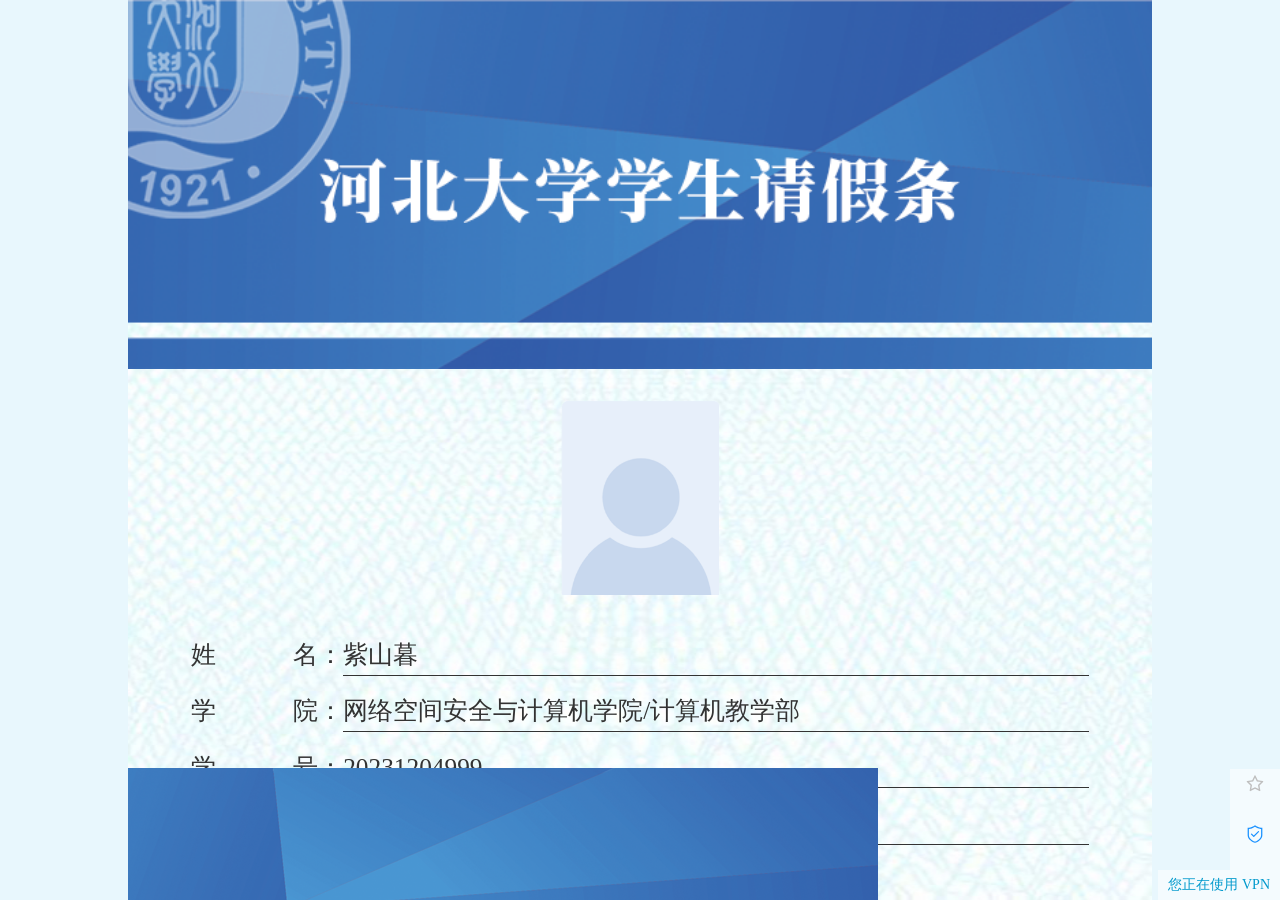
==== note.html @ 5f0acf35 "first first" ====
<!DOCTYPE html>
<html data-dpr="1" style="font-size: 158.438px;">

<head>
    <meta http-equiv="Content-Type" content="text/html; charset=UTF-8">
    <meta name="renderer" content="webkit">
    <meta content="width=device-width,initial-scale=1,maximum-scale=1,minimum-scale=1,user-scalable=0" name="viewport">
    <meta content="telephone=no" name="format-detection">
    <title>请假条</title>


    <link href="./files/app.cbdacc12ab711e99b0d2cf76de941d31.css" rel="stylesheet">
    <style type="text/css">
        .main[data-v-20b9244c] {
            width: 100%;
            height: 100%;
            background-image: url("files/noteBG.a84451b.jpg");
            background-size: 100% 100%;
            overflow: hidden
        }

        .head img[data-v-20b9244c] {
            width: 100%
        }

        .bot[data-v-20b9244c] {
            position: absolute;
            bottom: 0;
            left: 0
        }

        .bot img[data-v-20b9244c] {
            width: 100%
        }

        .con-img[data-v-20b9244c] {
            width: 1rem;
            margin: auto;
            padding: .2rem;
            max-height: 1.5rem
        }

        .con-img img[data-v-20b9244c] {
            width: 100%
        }

        .box[data-v-20b9244c] {
            display: -ms-flexbox;
            display: flex;
            -ms-flex-align: top;
            align-items: top;
            font-size: .16rem;
            color: #333;
            padding: .05rem .4rem
        }

        .box-l[data-v-20b9244c] {
            width: .8rem;
            text-align: justify;
            text-align-last: justify
        }

        .box-r[data-v-20b9244c] {
            -ms-flex: 1;
            flex: 1;
            border-bottom: 1px solid #333
        }

        /*# sourceURL=E:/FrontPageModelResource/河北大学/学工/mobile/src/pages/student/leaveNote/leaveNote.vue */
        /*# sourceMappingURL=[data-uri] */
    </style>
    <style type="text/css">
        .index-background[data-v-003fe549] {
            background: url(/http/77726476706e69737468656265737421e8e4478b372426587c1dc7af96/HbuXG/Phone/static/img/background1.3238c97.gif) no-repeat;
            background-size: 100% 2rem
        }

        .index-message-box[data-v-003fe549] {
            padding: .1rem;
            text-align: center
        }

        .index-message-box .img-box[data-v-003fe549] {
            padding: .02rem;
            background-color: #fff;
            border-radius: 50%;
            -webkit-border-radius: 50%;
            width: .7rem;
            height: .7rem;
            margin: 0 auto;
            position: relative
        }

        .icon-kaoshi[data-v-003fe549] {
            position: absolute;
            bottom: .05rem;
            right: .1rem;
            font-size: .15rem
        }

        .index-message-box .img-box img[data-v-003fe549] {
            border-radius: 50%;
            height: 100%;
            width: 100%
        }

        .index-message-box .message-box[data-v-003fe549] {
            font-size: .12rem;
            color: #fff
        }

        .index-message-box .message-box p[data-v-003fe549] {
            text-overflow: ellipsis;
            overflow: hidden;
            white-space: nowrap
        }

        .main[data-v-003fe549] {
            min-height: 3rem;
            margin: 0 .1rem;
            background-color: #fff;
            padding: .1rem;
            box-shadow: .02rem .02rem .05rem #d1e8f1
        }

        .message-box .shutiao[data-v-003fe549] {
            font-size: .14rem;
            margin-right: .02rem
        }

        .m_l10[data-v-003fe549] {
            margin-left: .1rem
        }

        .red[data-v-003fe549] {
            color: #ed909b
        }

        /*# sourceURL=E:/FrontPageModelResource/河北大学/学工/mobile/src/pages/student/Index.vue */
        /*# sourceMappingURL=[data-uri] */
    </style>
    <style type="text/css">
        .footer[data-v-700c024a] {
            font-size: .12rem;
            width: 100%;
            position: fixed;
            z-index: 1000;
            left: 0;
            bottom: 0;
            background-color: #fff;
            height: .4rem;
            overflow: hidden;
            box-shadow: 0 -1px .05rem #e1f1f7;
            padding: .05rem 0
        }

        .footer .footer-nav[data-v-700c024a] {
            width: 33.333333333333336%;
            float: left;
            text-align: center
        }

        .footer .footer-nav i[data-v-700c024a] {
            font-size: .22rem;
            display: block
        }

        .footer .footer-nav p[data-v-700c024a] {
            line-height: .15rem
        }

        .noChoosed[data-v-700c024a] {
            color: #c8dbe3
        }

        .isChoosed[data-v-700c024a] {
            color: #3ab2e8
        }

        .noSee[data-v-700c024a] {
            position: absolute;
            top: .05rem;
            right: .35rem;
            width: .1rem;
            height: .1rem;
            background-color: #f16b75;
            color: #fff;
            border-radius: 50%
        }

        /*# sourceURL=E:/FrontPageModelResource/河北大学/学工/mobile/src/components/Footer.vue */
        /*# sourceMappingURL=[data-uri] */
    </style>
    <style type="text/css">
        .index-icon[data-v-0874e3e8] {
            font-size: .12rem;
            width: 33.3333333%;
            text-align: center;
            float: left;
            margin: .08rem 0;
            height: .75rem
        }

        .index-icon .icon-div[data-v-0874e3e8] {
            width: .35rem;
            height: .35rem;
            border-radius: 50%;
            margin: 0 auto
        }

        .index-icon i[data-v-0874e3e8] {
            font-size: .2rem;
            vertical-align: middle;
            color: #fff;
            line-height: .35rem
        }

        .index-icon .nameDiv[data-v-0874e3e8] {
            color: #a3b9c2
        }

        .nameDiv[data-v-0874e3e8] {
            overflow: hidden;
            text-overflow: ellipsis;
            -webkit-line-clamp: 2
        }

        img[data-v-0874e3e8] {
            width: 100%;
            height: 100%;
            border-radius: 50%
        }

    </style>
    <style type="text/css">
        .touch-box[data-v-6fca3218] {
            overflow-x: hidden
        }

        .box[data-v-6fca3218] {
            position: relative;
            font-size: .12rem;
            padding: .1rem;
            background-color: #fff;
            overflow: hidden;
            clear: both;
            border-bottom: 1px solid #eef2f4;
            box-shadow: 0 -1px .05rem #e1f1f7;
            margin-bottom: .1rem
        }

        .box[data-v-6fca3218]:last-child {
            border: none
        }

        .box p[data-v-6fca3218] {
            color: #818181
        }

        .box-btn[data-v-6fca3218] {
            padding: .05rem .1rem;
            background-color: #4db8e7;
            width: 1rem;
            text-align: center;
            color: #fff;
            margin: auto;
            margin-top: .1rem;
            border-radius: .04rem
        }

        .result[data-v-6fca3218] {
            right: .1rem;
            height: .59rem
        }

        .yty[data-v-6fca3218] {
            background-image: url(/http/77726476706e69737468656265737421e8e4478b372426587c1dc7af96/HbuXG/Phone/static/img/yty.a5b4f5f.png)
        }

        .jqz[data-v-6fca3218] {
            background-image: url(/http/77726476706e69737468656265737421e8e4478b372426587c1dc7af96/HbuXG/Phone/static/img/jqz.4a226c9.png)
        }

        .wxj[data-v-6fca3218] {
            background-image: url(/http/77726476706e69737468656265737421e8e4478b372426587c1dc7af96/HbuXG/Phone/static/img/wxj.f1f6131.png)
        }

        .yxj[data-v-6fca3218] {
            background-image: url(/http/77726476706e69737468656265737421e8e4478b372426587c1dc7af96/HbuXG/Phone/static/img/yxj.2201801.png)
        }

        .yjj[data-v-6fca3218] {
            background-image: url(/http/77726476706e69737468656265737421e8e4478b372426587c1dc7af96/HbuXG/Phone/static/img/yjj.9400649.png)
        }

        .spz[data-v-6fca3218] {
            background-image: url(/http/77726476706e69737468656265737421e8e4478b372426587c1dc7af96/HbuXG/Phone/static/img/spz.dd3f061.png)
        }

        .ydh[data-v-6fca3218] {
            background-image: url(/http/77726476706e69737468656265737421e8e4478b372426587c1dc7af96/HbuXG/Phone/static/img/ydh.4f7225c.png)
        }

        .noPic[data-v-6fca3218] {
            text-align: center;
            padding-top: .3rem
        }

        .tip[data-v-6fca3218] {
            color: #eb578b;
            font-size: .12rem;
            padding: .05rem .1rem;
            box-sizing: border-box;
            background-color: #fff
        }

        .box-tit[data-v-6fca3218] {
            color: #282626;
            font-size: .12rem;
            width: .7rem;
            float: left;
            text-align: right
        }

        .result[data-v-6fca3218] {
            position: absolute;
            right: .3rem;
            bottom: .05rem;
            z-index: 99;
            width: .6rem;
            height: .6rem;
            background-size: 100% 100%
        }

        /*# sourceURL=E:/FrontPageModelResource/河北大学/学工/mobile/src/pages/student/leave/leaveList.vue */
        /*# sourceMappingURL=[data-uri] */
    </style>
    <style type="text/css">
        .btn-bottom-box[data-v-e78d00a8] {
            height: .45rem;
            width: 100%;
            background-color: #4db8e7;
            position: fixed;
            bottom: 0;
            left: 0;
            color: #fff;
            font-size: .16rem;
            line-height: .45rem;
            border: none;
            outline: none;
            z-index: 100
        }

        /*# sourceURL=E:/FrontPageModelResource/河北大学/学工/mobile/src/components/BottomButton.vue */
        /*# sourceMappingURL=[data-uri] */
    </style>
</head>
<body>
<div data-v-37b55479="">
    <div data-v-20b9244c="" data-v-37b55479="" class="wh_100">
        <div data-v-20b9244c="" class="main">
            <div data-v-20b9244c="" class="head"><img data-v-20b9244c="" src="./files/noteTit.574260f.png"
                                                      alt=""></div>
            <div data-v-20b9244c="" class="content">
                <!-- 跳过长的 base64 图片 div -->
                <div data-v-20b9244c="" class="con-img">
                    <img data-v-20b9244c=""
                         src="[data-uri]"
                         alt=""></div>
                <div data-v-20b9244c="" class="box">
                    <div data-v-20b9244c="" class="box-l">姓名</div>：
                    <div data-v-20b9244c="" class="box-r">紫山暮</div>
                </div>
                <div data-v-20b9244c="" class="box">
                    <div data-v-20b9244c="" class="box-l">学院</div>：
                    <div data-v-20b9244c="" class="box-r">网络空间安全与计算机学院/计算机教学部</div>
                </div>
                <div data-v-20b9244c="" class="box">
                    <div data-v-20b9244c="" class="box-l">学号</div>：
                    <div data-v-20b9244c="" class="box-r">20231204999</div>
                </div>
                <div data-v-20b9244c="" class="box">
                    <div data-v-20b9244c="" class="box-l">请假期限</div>：
                    <div data-v-20b9244c="" class="box-r">2026年03月30日18时-2026年03月30日23 时</div>
                </div>
                <div data-v-20b9244c="" class="box">
                    <div data-v-20b9244c="" class="box-l">签发时间</div>：
                    <div data-v-20b9244c="" class="box-r">2026 年 03 月 30 日</div>
                </div>
            </div>
            <div data-v-20b9244c="" class="bot"><img data-v-20b9244c="" src="./files/noteBot.47e0185.png"
                                                     alt=""></div>
        </div>
    </div>
</div>
<script>        // 页面加载完成后从 localStorage 读取数据并填充
window.addEventListener('DOMContentLoaded', function() {
    try {
        const leaveDataStr = localStorage.getItem('leaveNoteData');
        if (leaveDataStr) {
            const leaveData = JSON.parse(leaveDataStr);

            // 获取所有 box 元素
            const boxes = document.querySelectorAll('.box');

            // 遍历并填充数据
            boxes.forEach(box => {
                const boxL = box.querySelector('.box-l');
                const boxR = box.querySelector('.box-r');

                if (boxL && boxR) {
                    const label = boxL.textContent.trim();

                    switch(label) {
                        case '姓名':
                            boxR.textContent = leaveData.name || '';
                            break;
                        case '学院':
                            boxR.textContent = leaveData.college || '';
                            break;
                        case '学号':
                            boxR.textContent = leaveData.studentId || '';
                            break;
                        case '请假期限':
                            boxR.textContent = leaveData.leavePeriod || '';
                            break;
                        case '签发时间':
                            boxR.textContent = leaveData.issueDate || '';
                            break;
                    }
                }
            });
        }
    } catch (e) {
        console.error('读取请假数据失败:', e);
    }
});
</script>

<div        style="position: fixed; z-index: 10000; height: 30px; bottom: 0px; right: 0px; padding: 0px 10px; background-color: rgba(255, 255, 255, 0.5);">
    <div style="pointer-events: none; font-size: 14px; line-height: 30px; color: rgb(0, 153, 204);">您正在使用 VPN</div>
</div>
<div        style="position: fixed; z-index: 10000; bottom: 30px; right: 0px; padding: 0px 10px; background-color: rgba(255, 255, 255, 0.5);">
    <div title="点击收藏" style="padding: 5px; font-size: 0px;"><svg style="width:20px;height:20px" t="1665216096260"
                                                                     viewBox="0 0 1024 1024" version="1.1" xmlns="http://www.w3.org/2000/svg" p-id="6085" width="20"
                                                                     height="20">
        <path
                d="M908.1 353.1l-253.9-36.9L540.7 86.1c-3.1-6.3-8.2-11.4-14.5-14.5-15.8-7.8-35-1.3-42.9 14.5L369.8 316.2l-253.9 36.9c-7 1-13.4 4.3-18.3 9.3-12.3 12.7-12.1 32.9 0.6 45.3l183.7 179.1-43.4 252.9c-1.2 6.9-0.1 14.1 3.2 20.3 8.2 15.6 27.6 21.7 43.2 13.4L512 754l227.1 119.4c6.2 3.3 13.4 4.4 20.3 3.2 17.4-3 29.1-19.5 26.1-36.9l-43.4-252.9 183.7-179.1c5-4.9 8.3-11.3 9.3-18.3 2.7-17.5-9.5-33.7-27-36.3zM664.8 561.6l36.1 210.3L512 672.7 323.1 772l36.1-210.3-152.8-149L417.6 382 512 190.7 606.4 382l211.2 30.7-152.8 148.9z"
                p-id="6086" fill="#bfbfbf">
        </path>
    </svg></div>
    <div title="您正在使用 VPN" style="padding: 5px; font-size: 0px;"><svg style="width:20px;height:20px"
                                                                           t="1665219079891" viewBox="0 0 1024 1024" version="1.1" xmlns="http://www.w3.org/2000/svg" p-id="10115"
                                                                           width="20" height="20">
        <path
                d="M888.49 222.686v-31.54l-65.672-0.955h-0.205a465.715 465.715 0 0 1-144.315-31.334c-77.005-31.198-126.294-66.765-126.703-67.107l-39.8-28.672-39.185 28.468c-2.048 1.501-49.903 36.044-126.908 67.31a447.42 447.42 0 0 1-144.52 31.335l-65.877 0.956v378.88c0 87.04 49.834 184.661 137.01 267.81 37.547 35.84 79.258 66.355 120.833 88.2 43.28 22.733 84.24 34.612 118.852 34.612 34.406 0 75.776-12.152 119.603-35.158a547.977 547.977 0 0 0 120.013-87.654 515.209 515.209 0 0 0 96.188-122.88c27.102-49.562 40.823-98.304 40.823-144.999l-0.136-347.204zM510.09 143.428l1.706-1.365 1.775 1.365c5.803 4.165 59.529 41.848 140.356 74.752 79.19 32.086 153.6 35.635 167.663 36.045l2.594 0.068 0.205 315.734c0.137 69.495-42.598 150.186-117.077 221.457C641.57 854.289 563.13 896.478 512 896.478c-23.689 0-55.57-9.899-89.702-27.785a478.822 478.822 0 0 1-105.609-77.278C242.21 720.213 199.475 639.522 199.475 569.89V254.225l2.73-0.136c3.278 0 82.604-1.502 167.664-35.977a739.942 739.942 0 0 0 140.22-74.615v-0.069z"
                p-id="10116" fill="#1890ff"></path>
        <path
                d="M713.318 368.64a32.222 32.222 0 0 0-45.329 0L449.195 587.435l-93.184-93.116a32.222 32.222 0 0 0-45.33 0 32.222 32.222 0 0 0 0 45.26l115.85 115.85a32.29 32.29 0 0 0 45.328 0L713.32 413.9a32.222 32.222 0 0 0 0-45.33z"
                p-id="10117" fill="#1890ff"></path>
    </svg></div>
</div>
<div class="mint-indicator" style="display: none;">
    <div class="mint-indicator-wrapper" style="padding: 20px;"><span class="mint-indicator-spin">
                <div class="mint-spinner-snake"                    style="border-top-color: rgb(204, 204, 204); border-left-color: rgb(204, 204, 204); border-bottom-color: rgb(204, 204, 204); height: 32px; width: 32px;">
                </div>
            </span> <span class="mint-indicator-text" style="">加载中...</span></div>
    <div class="mint-indicator-mask"></div>
</div>
</body>


</html>
---- files/app.cbdacc12ab711e99b0d2cf76de941d31.css ----
.slide-left-enter[data-v-37b55479],.slide-left-leave[data-v-37b55479],.slide-right-enter[data-v-37b55479],.slide-right-leave[data-v-37b55479]{position:absolute;width:100%}.slide-left-enter-active[data-v-37b55479],.slide-right-enter-active[data-v-37b55479]{transition:all .15s linear}.slide-right-leave-active[data-v-37b55479]{position:absolute;transition:all .15s linear;transform:translateX(-100%)}.slide-right-enter[data-v-37b55479]{transform:translateX(100%)}.slide-left-leave-active[data-v-37b55479]{position:absolute;transition:all .15s linear;transform:translateX(100%)}.slide-left-enter[data-v-37b55479]{transform:translateX(-100%)}.mint-header{-ms-flex-align:center;align-items:center;background-color:#26a2ff;box-sizing:border-box;color:#fff;display:-ms-flexbox;display:flex;font-size:14px;height:40px;line-height:1;padding:0 10px;position:relative;text-align:center;white-space:nowrap}.mint-header .mint-button{background-color:transparent;border:0;box-shadow:none;color:inherit;display:inline-block;padding:0;font-size:inherit}.mint-header .mint-button:after{content:none}.mint-header.is-fixed{top:0;right:0;left:0;position:fixed;z-index:1}.mint-header-button{-ms-flex:.5;flex:.5}.mint-header-button>a{color:inherit}.mint-header-button.is-right{text-align:right}.mint-header-button.is-left{text-align:left}.mint-header-title{overflow:hidden;text-overflow:ellipsis;white-space:nowrap;font-size:inherit;font-weight:400;-ms-flex:1;flex:1}.mint-button{appearance:none;border-radius:4px;border:0;box-sizing:border-box;color:inherit;display:block;font-size:18px;height:41px;outline:0;overflow:hidden;position:relative;text-align:center}.mint-button:after{background-color:#000;content:" ";opacity:0;top:0;right:0;bottom:0;left:0;position:absolute}.mint-button:not(.is-disabled):active:after{opacity:.4}.mint-button.is-disabled{opacity:.6}.mint-button-icon{vertical-align:middle;display:inline-block}.mint-button--default{color:#656b79;background-color:#f6f8fa;box-shadow:0 0 1px #b8bbbf}.mint-button--default.is-plain{border:1px solid #5a5a5a;background-color:transparent;box-shadow:none;color:#5a5a5a}.mint-button--primary{color:#fff;background-color:#26a2ff}.mint-button--primary.is-plain{border:1px solid #26a2ff;background-color:transparent;color:#26a2ff}.mint-button--danger{color:#fff;background-color:#ef4f4f}.mint-button--danger.is-plain{border:1px solid #ef4f4f;background-color:transparent;color:#ef4f4f}.mint-button--large{display:block;width:100%}.mint-button--normal,.mint-button--small{display:inline-block;padding:0 12px}.mint-button--small{font-size:14px;height:33px}.mint-cell{background-color:#fff;box-sizing:border-box;color:inherit;min-height:48px;display:block;overflow:hidden;position:relative;text-decoration:none}.mint-cell img{vertical-align:middle}.mint-cell:first-child .mint-cell-wrapper{background-origin:border-box}.mint-cell:last-child{background-image:linear-gradient(0deg,#d9d9d9,#d9d9d9 50%,transparent 0);background-size:100% 1px;background-repeat:no-repeat;background-position:bottom}.mint-cell-wrapper{background-image:linear-gradient(180deg,#d9d9d9,#d9d9d9 50%,transparent 0);background-size:120% 1px;background-repeat:no-repeat;background-position:0 0;background-origin:content-box;-ms-flex-align:center;align-items:center;box-sizing:border-box;display:-ms-flexbox;display:flex;font-size:16px;line-height:1;min-height:inherit;overflow:hidden;padding:0 10px;width:100%}.mint-cell-mask:after{background-color:#000;content:" ";opacity:0;top:0;right:0;bottom:0;left:0;position:absolute}.mint-cell-mask:active:after{opacity:.1}.mint-cell-text{vertical-align:middle}.mint-cell-label{color:#888;display:block;font-size:12px;margin-top:6px}.mint-cell-title{-ms-flex:1;flex:1}.mint-cell-value{color:#888;display:-ms-flexbox;display:flex;-ms-flex-align:center;align-items:center}.mint-cell-value.is-link{margin-right:24px}.mint-cell-left{position:absolute;height:100%;left:0;transform:translate3d(-100%,0,0)}.mint-cell-right{position:absolute;height:100%;right:0;top:0;transform:translate3d(100%,0,0)}.mint-cell-allow-right:after{border:2px solid #c8c8cd;border-bottom-width:0;border-left-width:0;content:" ";top:50%;right:20px;position:absolute;width:5px;height:5px;transform:translateY(-50%) rotate(45deg)}.mint-cell-swipe .mint-cell-wrapper{position:relative}.mint-cell-swipe .mint-cell-left,.mint-cell-swipe .mint-cell-right,.mint-cell-swipe .mint-cell-wrapper{transition:transform .15s ease-in-out}.mint-cell-swipe-buttongroup{height:100%}.mint-cell-swipe-button{height:100%;display:inline-block;padding:0 10px;line-height:48px}.mint-field{display:-ms-flexbox;display:flex}.mint-field .mint-cell-title{width:105px;-ms-flex:none;flex:none}.mint-field .mint-cell-value{-ms-flex:1;flex:1;color:inherit;display:-ms-flexbox;display:flex}.mint-field.is-nolabel .mint-cell-title{display:none}.mint-field.is-textarea{-ms-flex-align:inherit;align-items:inherit}.mint-field.is-textarea .mint-cell-title{padding:10px 0}.mint-field.is-textarea .mint-cell-value{padding:5px 0}.mint-field-core{appearance:none;border-radius:0;border:0;-ms-flex:1;flex:1;outline:0;line-height:1.6;font-size:inherit;width:100%}.mint-field-clear{opacity:.2}.mint-field-state{color:inherit;margin-left:20px}.mint-field-state .mintui{font-size:20px}.mint-field-state.is-default{margin-left:0}.mint-field-state.is-success{color:#4caf50}.mint-field-state.is-warning{color:#ffc107}.mint-field-state.is-error{color:#f44336}.mint-field-other{top:0;right:0;position:relative}.mint-badge{color:#fff;text-align:center;display:inline-block}.mint-badge.is-size-large{border-radius:14px;font-size:18px;padding:2px 10px}.mint-badge.is-size-small{border-radius:8px;font-size:12px;padding:2px 6px}.mint-badge.is-size-normal{border-radius:12px;font-size:15px;padding:2px 8px}.mint-badge.is-warning{background-color:#ffc107}.mint-badge.is-error{background-color:#f44336}.mint-badge.is-primary{background-color:#26a2ff}.mint-badge.is-success{background-color:#4caf50}.mint-switch{display:-ms-flexbox;display:flex;-ms-flex-align:center;align-items:center;position:relative}.mint-switch *{pointer-events:none}.mint-switch-label{margin-left:10px;display:inline-block}.mint-switch-label:empty{margin-left:0}.mint-switch-core{display:inline-block;position:relative;width:52px;height:32px;border:1px solid #d9d9d9;border-radius:16px;box-sizing:border-box;background:#d9d9d9}.mint-switch-core:after,.mint-switch-core:before{content:" ";top:0;left:0;position:absolute;transition:transform .3s;border-radius:15px}.mint-switch-core:after{width:30px;height:30px;background-color:#fff;box-shadow:0 1px 3px rgba(0,0,0,.4)}.mint-switch-core:before{width:50px;height:30px;background-color:#fdfdfd}.mint-switch-input{display:none}.mint-switch-input:checked+.mint-switch-core{border-color:#26a2ff;background-color:#26a2ff}.mint-switch-input:checked+.mint-switch-core:before{transform:scale(0)}.mint-switch-input:checked+.mint-switch-core:after{transform:translateX(20px)}.mint-spinner-snake{animation:mint-spinner-rotate .8s infinite linear;border:4px solid transparent;border-radius:50%}@keyframes mint-spinner-rotate{0%{transform:rotate(0deg)}to{transform:rotate(1turn)}}.mint-spinner-double-bounce{position:relative}.mint-spinner-double-bounce-bounce1,.mint-spinner-double-bounce-bounce2{width:100%;height:100%;border-radius:50%;opacity:.6;position:absolute;top:0;left:0;animation:mint-spinner-double-bounce 2s infinite ease-in-out}.mint-spinner-double-bounce-bounce2{animation-delay:-1s}@keyframes mint-spinner-double-bounce{0%,to{transform:scale(0)}50%{transform:scale(1)}}.mint-spinner-triple-bounce-bounce1,.mint-spinner-triple-bounce-bounce2,.mint-spinner-triple-bounce-bounce3{border-radius:100%;display:inline-block;animation:mint-spinner-triple-bounce 1.4s infinite ease-in-out both}.mint-spinner-triple-bounce-bounce1{animation-delay:-.32s}.mint-spinner-triple-bounce-bounce2{animation-delay:-.16s}@keyframes mint-spinner-triple-bounce{0%,80%,to{transform:scale(0)}40%{transform:scale(1)}}.mint-spinner-fading-circle{position:relative}.mint-spinner-fading-circle-circle{width:100%;height:100%;top:0;left:0;position:absolute}.mint-spinner-fading-circle-circle:before{content:" ";display:block;margin:0 auto;width:15%;height:15%;border-radius:100%;animation:mint-fading-circle 1.2s infinite ease-in-out both}.mint-spinner-fading-circle-circle.is-circle2{transform:rotate(30deg)}.mint-spinner-fading-circle-circle.is-circle2:before{animation-delay:-1.1s}.mint-spinner-fading-circle-circle.is-circle3{transform:rotate(60deg)}.mint-spinner-fading-circle-circle.is-circle3:before{animation-delay:-1s}.mint-spinner-fading-circle-circle.is-circle4{transform:rotate(90deg)}.mint-spinner-fading-circle-circle.is-circle4:before{animation-delay:-.9s}.mint-spinner-fading-circle-circle.is-circle5{transform:rotate(120deg)}.mint-spinner-fading-circle-circle.is-circle5:before{animation-delay:-.8s}.mint-spinner-fading-circle-circle.is-circle6{transform:rotate(150deg)}.mint-spinner-fading-circle-circle.is-circle6:before{animation-delay:-.7s}.mint-spinner-fading-circle-circle.is-circle7{transform:rotate(180deg)}.mint-spinner-fading-circle-circle.is-circle7:before{animation-delay:-.6s}.mint-spinner-fading-circle-circle.is-circle8{transform:rotate(210deg)}.mint-spinner-fading-circle-circle.is-circle8:before{animation-delay:-.5s}.mint-spinner-fading-circle-circle.is-circle9{transform:rotate(240deg)}.mint-spinner-fading-circle-circle.is-circle9:before{animation-delay:-.4s}.mint-spinner-fading-circle-circle.is-circle10{transform:rotate(270deg)}.mint-spinner-fading-circle-circle.is-circle10:before{animation-delay:-.3s}.mint-spinner-fading-circle-circle.is-circle11{transform:rotate(300deg)}.mint-spinner-fading-circle-circle.is-circle11:before{animation-delay:-.2s}.mint-spinner-fading-circle-circle.is-circle12{transform:rotate(330deg)}.mint-spinner-fading-circle-circle.is-circle12:before{animation-delay:-.1s}@keyframes mint-fading-circle{0%,39%,to{opacity:0}40%{opacity:1}}.mint-tab-item{display:block;padding:7px 0;-ms-flex:1;flex:1;text-decoration:none}.mint-tab-item-icon{width:24px;height:24px;margin:0 auto 5px}.mint-tab-item-icon:empty{display:none}.mint-tab-item-icon>*{display:block;width:100%;height:100%}.mint-tab-item-label{color:inherit;font-size:12px;line-height:1}.mint-tab-container-item{-ms-flex-negative:0;flex-shrink:0;width:100%}.mint-tab-container{overflow:hidden;position:relative}.mint-tab-container .swipe-transition{transition:transform .15s ease-in-out}.mint-navbar,.mint-tab-container-wrap{display:-ms-flexbox;display:flex}.mint-navbar{background-color:#fff;text-align:center}.mint-navbar .mint-tab-item{padding:17px 0;font-size:15px}.mint-navbar .mint-tab-item:last-child{border-right:0}.mint-navbar .mint-tab-item.is-selected{border-bottom:3px solid #26a2ff;color:#26a2ff;margin-bottom:-3px}.mint-navbar.is-fixed{top:0;right:0;left:0;position:fixed;z-index:1}.mint-tabbar{background-image:linear-gradient(180deg,#d9d9d9,#d9d9d9 50%,transparent 0);background-size:100% 1px;background-repeat:no-repeat;background-position:0 0;position:relative;background-color:#fafafa;display:-ms-flexbox;display:flex;right:0;bottom:0;left:0;position:absolute;text-align:center}.mint-tabbar>.mint-tab-item.is-selected{background-color:#eaeaea;color:#26a2ff}.mint-tabbar.is-fixed{right:0;bottom:0;left:0;position:fixed;z-index:1}.mint-search{height:100%;height:100vh;overflow:hidden}.mint-searchbar{position:relative;background-color:#d9d9d9;box-sizing:border-box;padding:8px 10px;z-index:1}.mint-searchbar,.mint-searchbar-inner{-ms-flex-align:center;align-items:center;display:-ms-flexbox;display:flex}.mint-searchbar-inner{background-color:#fff;border-radius:2px;-ms-flex:1;flex:1;height:28px;padding:4px 6px}.mint-searchbar-inner .mintui-search{font-size:12px;color:#d9d9d9}.mint-searchbar-core{appearance:none;border:0;box-sizing:border-box;width:100%;height:100%;outline:0}.mint-searchbar-cancel{color:#26a2ff;margin-left:10px;text-decoration:none}.mint-search-list{overflow:auto;padding-top:44px;top:0;right:0;bottom:0;left:0;position:absolute}.mint-checklist .mint-cell{padding:0}.mint-checklist.is-limit .mint-checkbox-core:not(:checked){background-color:#d9d9d9;border-color:#d9d9d9}.mint-checklist-label{display:block;padding:0 10px}.mint-checklist-title{color:#888;display:block;font-size:12px;margin:8px}.mint-checkbox.is-right{float:right}.mint-checkbox-label{vertical-align:middle;margin-left:6px}.mint-checkbox-input{display:none}.mint-checkbox-input:checked+.mint-checkbox-core{background-color:#26a2ff;border-color:#26a2ff}.mint-checkbox-input:checked+.mint-checkbox-core:after{border-color:#fff;transform:rotate(45deg) scale(1)}.mint-checkbox-input[disabled]+.mint-checkbox-core{background-color:#d9d9d9;border-color:#ccc}.mint-checkbox-core{display:inline-block;background-color:#fff;border-radius:100%;border:1px solid #ccc;position:relative;width:20px;height:20px;vertical-align:middle}.mint-checkbox-core:after{border:2px solid transparent;border-left:0;border-top:0;content:" ";top:3px;left:6px;position:absolute;width:4px;height:8px;transform:rotate(45deg) scale(0);transition:transform .2s}.mint-radiolist .mint-cell{padding:0}.mint-radiolist-label{display:block;padding:0 10px}.mint-radiolist-title{font-size:12px;margin:8px;display:block;color:#888}.mint-radio.is-right{float:right}.mint-radio-label{vertical-align:middle;margin-left:6px}.mint-radio-input{display:none}.mint-radio-input:checked+.mint-radio-core{background-color:#26a2ff;border-color:#26a2ff}.mint-radio-input:checked+.mint-radio-core:after{background-color:#fff;transform:scale(1)}.mint-radio-input[disabled]+.mint-radio-core{background-color:#d9d9d9;border-color:#ccc}.mint-radio-core{box-sizing:border-box;display:inline-block;background-color:#fff;border-radius:100%;border:1px solid #ccc;position:relative;width:20px;height:20px;vertical-align:middle}.mint-radio-core:after{content:" ";border-radius:100%;top:5px;left:5px;position:absolute;width:8px;height:8px;transition:transform .2s;transform:scale(0)}.mint-loadmore{overflow:hidden}.mint-loadmore-content.is-dropped{transition:.2s}.mint-loadmore-bottom,.mint-loadmore-top{text-align:center;height:50px;line-height:50px}.mint-loadmore-top{margin-top:-50px}.mint-loadmore-bottom{margin-bottom:-50px}.mint-loadmore-spinner{display:inline-block;margin-right:5px;vertical-align:middle}.mint-loadmore-text{vertical-align:middle}.mint-actionsheet{position:fixed;background:#e0e0e0;width:100%;text-align:center;bottom:0;left:50%;transform:translate3d(-50%,0,0);backface-visibility:hidden;transition:transform .3s ease-out}.mint-actionsheet-list{list-style:none;padding:0;margin:0}.mint-actionsheet-listitem{border-bottom:1px solid #e0e0e0}.mint-actionsheet-button,.mint-actionsheet-listitem{display:block;width:100%;height:45px;line-height:45px;font-size:18px;color:#333;background-color:#fff}.mint-actionsheet-button:active,.mint-actionsheet-listitem:active{background-color:#f0f0f0}.actionsheet-float-enter,.actionsheet-float-leave-active{transform:translate3d(-50%,100%,0)}.mint-popup{position:fixed;background:#fff;top:50%;left:50%;transform:translate3d(-50%,-50%,0);backface-visibility:hidden;transition:.2s ease-out}.mint-popup-top{top:0;right:auto;bottom:auto;left:50%;transform:translate3d(-50%,0,0)}.mint-popup-right{top:50%;right:0;bottom:auto;left:auto;transform:translate3d(0,-50%,0)}.mint-popup-bottom{top:auto;right:auto;bottom:0;left:50%;transform:translate3d(-50%,0,0)}.mint-popup-left{top:50%;right:auto;bottom:auto;left:0;transform:translate3d(0,-50%,0)}.popup-slide-top-enter,.popup-slide-top-leave-active{transform:translate3d(-50%,-100%,0)}.popup-slide-right-enter,.popup-slide-right-leave-active{transform:translate3d(100%,-50%,0)}.popup-slide-bottom-enter,.popup-slide-bottom-leave-active{transform:translate3d(-50%,100%,0)}.popup-slide-left-enter,.popup-slide-left-leave-active{transform:translate3d(-100%,-50%,0)}.popup-fade-enter,.popup-fade-leave-active{opacity:0}.mint-swipe,.mint-swipe-items-wrap{overflow:hidden;position:relative;height:100%}.mint-swipe-items-wrap>div{position:absolute;transform:translateX(-100%);width:100%;height:100%;display:none}.mint-swipe-items-wrap>div.is-active{display:block;transform:none}.mint-swipe-indicators{position:absolute;bottom:10px;left:50%;transform:translateX(-50%)}.mint-swipe-indicator{width:8px;height:8px;display:inline-block;border-radius:100%;background:#000;opacity:.2;margin:0 3px}.mint-swipe-indicator.is-active{background:#fff}.mt-range{position:relative;height:30px;line-height:30px}.mt-range,.mt-range>*{display:-ms-flexbox;display:flex}.mt-range [slot=start]{margin-right:5px}.mt-range [slot=end]{margin-left:5px}.mt-range-content{position:relative;-ms-flex:1;flex:1;margin-right:30px}.mt-range-runway{position:absolute;top:50%;transform:translateY(-50%);left:0;right:-30px;border-top-color:#a9acb1;border-top-style:solid}.mt-range-thumb{background-color:#fff;position:absolute;left:0;top:0;width:30px;height:30px;border-radius:100%;cursor:move;box-shadow:0 1px 3px rgba(0,0,0,.4)}.mt-range-progress{position:absolute;display:block;background-color:#26a2ff;top:50%;transform:translateY(-50%);width:0}.mt-range--disabled{opacity:.5}.picker{overflow:hidden}.picker-toolbar{height:40px}.picker-items{display:-ms-flexbox;display:flex;-ms-flex-pack:center;justify-content:center;padding:0;text-align:right;font-size:24px;position:relative}.picker-center-highlight{box-sizing:border-box;position:absolute;left:0;width:100%;top:50%;margin-top:-18px;pointer-events:none}.picker-center-highlight:after,.picker-center-highlight:before{content:"";position:absolute;height:1px;width:100%;background-color:#eaeaea;display:block;z-index:15;transform:scaleY(.5)}.picker-center-highlight:before{left:0;top:0;bottom:auto;right:auto}.picker-center-highlight:after{left:0;bottom:0;right:auto;top:auto}.picker-slot{font-size:18px;overflow:hidden;position:relative;max-height:100%}.picker-slot.picker-slot-left{text-align:left}.picker-slot.picker-slot-center{text-align:center}.picker-slot.picker-slot-right{text-align:right}.picker-slot.picker-slot-divider{color:#000;display:-ms-flexbox;display:flex;-ms-flex-align:center;align-items:center}.picker-slot-wrapper{transition-duration:.3s;transition-timing-function:ease-out;backface-visibility:hidden}.picker-slot-wrapper.dragging,.picker-slot-wrapper.dragging .picker-item{transition-duration:0s}.picker-item{height:36px;line-height:36px;padding:0 10px;white-space:nowrap;position:relative;overflow:hidden;text-overflow:ellipsis;color:#707274;left:0;top:0;width:100%;box-sizing:border-box;transition-duration:.3s;backface-visibility:hidden}.picker-slot-absolute .picker-item{position:absolute}.picker-item.picker-item-far{pointer-events:none}.picker-item.picker-selected{color:#000;transform:translateZ(0) rotateX(0)}.picker-3d .picker-items{overflow:hidden;perspective:700px}.picker-3d .picker-item,.picker-3d .picker-slot,.picker-3d .picker-slot-wrapper{transform-style:preserve-3d}.picker-3d .picker-slot{overflow:visible}.picker-3d .picker-item{transform-origin:center center;backface-visibility:hidden;transition-timing-function:ease-out}.mt-progress{position:relative;height:30px;line-height:30px}.mt-progress,.mt-progress>*{display:-ms-flexbox;display:flex}.mt-progress [slot=start]{margin-right:5px}.mt-progress [slot=end]{margin-left:5px}.mt-progress-content{position:relative;-ms-flex:1;flex:1}.mt-progress-runway{left:0;right:0;background-color:#ebebeb;height:3px}.mt-progress-progress,.mt-progress-runway{position:absolute;transform:translateY(-50%);top:50%}.mt-progress-progress{display:block;background-color:#26a2ff;width:0}.mint-toast{position:fixed;max-width:80%;border-radius:5px;background:rgba(0,0,0,.7);color:#fff;box-sizing:border-box;text-align:center;z-index:1000;transition:opacity .3s linear}.mint-toast.is-placebottom{bottom:50px;left:50%;transform:translate(-50%)}.mint-toast.is-placemiddle{left:50%;top:50%;transform:translate(-50%,-50%)}.mint-toast.is-placetop{top:50px;left:50%;transform:translate(-50%)}.mint-toast-icon{display:block;text-align:center;font-size:56px}.mint-toast-text{font-size:14px;display:block;text-align:center}.mint-toast-pop-enter,.mint-toast-pop-leave-active{opacity:0}.mint-indicator{transition:opacity .2s linear}.mint-indicator-wrapper{top:50%;left:50%;position:fixed;transform:translate(-50%,-50%);border-radius:5px;background:rgba(0,0,0,.7);color:#fff;box-sizing:border-box;text-align:center}.mint-indicator-text{display:block;color:#fff;text-align:center;margin-top:10px;font-size:16px}.mint-indicator-spin{display:inline-block;text-align:center}.mint-indicator-mask{top:0;left:0;position:fixed;width:100%;height:100%;opacity:0;background:transparent}.mint-indicator-enter,.mint-indicator-leave-active{opacity:0}.mint-msgbox{position:fixed;top:50%;left:50%;transform:translate3d(-50%,-50%,0);background-color:#fff;width:85%;border-radius:3px;font-size:16px;-webkit-user-select:none;overflow:hidden;backface-visibility:hidden;transition:.2s}.mint-msgbox-header{padding:15px 0 0}.mint-msgbox-content{padding:10px 20px 15px;border-bottom:1px solid #ddd;min-height:36px;position:relative}.mint-msgbox-input{padding-top:15px}.mint-msgbox-input input{border:1px solid #dedede;border-radius:5px;padding:4px 5px;width:100%;appearance:none;outline:none}.mint-msgbox-input input.invalid,.mint-msgbox-input input.invalid:focus{border-color:#ff4949}.mint-msgbox-errormsg{color:red;font-size:12px;min-height:18px;margin-top:2px}.mint-msgbox-title{text-align:center;padding-left:0;margin-bottom:0;font-size:16px;font-weight:700;color:#333}.mint-msgbox-message{color:#999;margin:0;text-align:center;line-height:36px}.mint-msgbox-btns{display:-ms-flexbox;display:flex;height:40px;line-height:40px}.mint-msgbox-btn{line-height:35px;display:block;background-color:#fff;-ms-flex:1;flex:1;margin:0;border:0}.mint-msgbox-btn:focus{outline:none}.mint-msgbox-btn:active{background-color:#fff}.mint-msgbox-cancel{width:50%;border-right:1px solid #ddd}.mint-msgbox-cancel:active{color:#000}.mint-msgbox-confirm{color:#26a2ff;width:50%}.mint-msgbox-confirm:active{color:#26a2ff}.msgbox-bounce-enter{opacity:0;transform:translate3d(-50%,-50%,0) scale(.7)}.msgbox-bounce-leave-active{opacity:0;transform:translate3d(-50%,-50%,0) scale(.9)}.v-modal-enter{animation:v-modal-in .2s ease}.v-modal-leave{animation:v-modal-out .2s ease forwards}@keyframes v-modal-in{0%{opacity:0}}@keyframes v-modal-out{to{opacity:0}}.v-modal{position:fixed;left:0;top:0;height:100%;opacity:.5;background:#000}.mint-datetime,.v-modal{width:100%}.mint-datetime .picker-item,.mint-datetime .picker-slot-wrapper{backface-visibility:hidden}.mint-datetime .picker-toolbar{border-bottom:1px solid #eaeaea}.mint-datetime-action{display:inline-block;width:50%;text-align:center;line-height:40px;font-size:16px;color:#26a2ff}.mint-datetime-cancel{float:left}.mint-datetime-confirm{float:right}.mint-indexlist{width:100%;position:relative;overflow:hidden}.mint-indexlist-content{margin:0;padding:0;overflow:auto}.mint-indexlist-nav{position:absolute;top:0;bottom:0;right:0;background-color:#fff;border-left:1px solid #ddd;text-align:center;-ms-flex-pack:center;justify-content:center}.mint-indexlist-nav,.mint-indexlist-navlist{margin:0;max-height:100%;display:-ms-flexbox;display:flex;-ms-flex-direction:column;flex-direction:column}.mint-indexlist-navlist{padding:0;list-style:none}.mint-indexlist-navitem{padding:2px 6px;font-size:12px;-webkit-user-select:none;-ms-user-select:none;user-select:none;-webkit-touch-callout:none}.mint-indexlist-indicator{position:absolute;width:50px;height:50px;top:50%;left:50%;transform:translate(-50%,-50%);text-align:center;line-height:50px;background-color:rgba(0,0,0,.7);border-radius:5px;color:#fff;font-size:22px}.mint-indexsection{padding:0;margin:0}.mint-indexsection-index{margin:0;padding:10px;background-color:#fafafa}.mint-indexsection-index+ul{padding:0}.mint-palette-button{display:inline-block;position:relative;border-radius:50%;width:56px;height:56px;line-height:56px;text-align:center;transition:transform .1s ease-in-out}.mint-main-button{position:absolute;top:0;left:0;width:100%;height:100%;border-radius:50%;background-color:blue;font-size:2em}.mint-palette-button-active{animation:mint-zoom .5s ease-in-out}.mint-sub-button-container>*{position:absolute;top:15px;left:15px;width:25px;height:25px;transition:transform .3s ease-in-out}@keyframes mint-zoom{0%{transform:scale(1)}10%{transform:scale(1.1)}30%{transform:scale(.9)}50%{transform:scale(1.05)}70%{transform:scale(.95)}90%{transform:scale(1.01)}to{transform:scale(1)}}@font-face{font-family:mintui;src:url([data-uri])}.mintui{font-family:mintui!important;font-size:16px;font-style:normal;-webkit-font-smoothing:antialiased;-webkit-text-stroke-width:.2px;-moz-osx-font-smoothing:grayscale}.mintui-search:before{content:"\E604"}.mintui-more:before{content:"\E601"}.mintui-back:before{content:"\E600"}.mintui-field-error:before{content:"\E605"}.mintui-field-warning:before{content:"\E608"}.mintui-success:before{content:"\E602"}.mintui-field-success:before{content:"\E609"}a,address,b,big,blockquote,body,center,cite,code,dd,del,div,dl,dt,em,fieldset,font,form,h1,h3,h4,h5,h6,html,iframe,img,ins,label,legend,li,ol,p,pre,small,span,strong,u,ul,var{margin:0;padding:0}body{position:relative;color:#777f81;line-height:.25rem;font-family:microsoft yahei;box-sizing:border-box;background-color:#e8f7fd;max-width:1024px;margin:0 auto}body,html{width:100%;height:100%}html{font-size:100px}ul li{list-style:none}a{text-decoration:none;color:#777f81}.pointer,a{cursor:pointer}.fl{float:left}.fr{float:right}li{list-style:none}.overflow{overflow:hidden}.relative{position:relative}.absolute{position:absolute}.border_box{box-sizing:border-box}.none{text-decoration:none!important}.blod{font-weight:700}.kaiti{font-family:\\6977\4F53}.yahei{font-family:microsoft yahei}.songti{font-family:SimSun}.word-warp{word-wrap:break-word}.red{color:red}.red input{color:#ee98a1!important}.pop-box-select{border:none!important;background-color:#fff!important}input[type=date]{height:.24rem!important}.font12{font-size:.12rem!important}.font14{font-size:.14rem!important}.font15{font-size:.15rem!important}.font16{font-size:.16rem!important}.font18{font-size:.18rem!important}.font20{font-size:.2rem!important}.font22{font-size:.22rem!important}.font24{font-size:.24rem!important}.font26{font-size:.26rem!important}.font40{font-size:.4rem!important}.left{float:left}.right{float:right}.hide{display:none!important}.line-height15{line-height:.15rem!important}.line-height16{line-height:.16rem}.line-height18{line-height:.18rem}.line-height19{line-height:.19rem}.line-height20{line-height:.2rem}.line-height25{line-height:.25rem}.line-height26{line-height:.26rem}.line-height27{line-height:.27rem}.line-height30{line-height:.3rem}.line-height50{line-height:.5rem}.header-default{background-color:#4db8e7!important}.h_100{height:100%}.h_3{height:3rem}.h_60{height:.6rem}.wh_100{height:100%;position:absolute;left:0;top:0;overflow-y:scroll;-webkit-overflow-scrolling:touch}.w_100,.wh_100{width:100%}.mar_l0{margin-left:0!important}.mar_l10{margin-left:.1rem!important}.mar_l05{margin-left:.05rem!important}.mar_l02{margin-left:.02rem!important}.mar_l15{margin-left:.15rem!important}.mar_l20{margin-left:.2rem!important}.mar_l25{margin-left:.25rem!important}.mar_l35{margin-left:.35rem!important}.mar_l85{margin-left:.85rem}.mar_r10{margin-right:.1rem}.mar_r20{margin-right:.2rem}.mar_t5{margin-top:.05rem}.mar_t10{margin-top:.1rem}.mar_t15{margin-top:.15rem}.mar_t50{margin-top:.5rem}.mar_t100{margin-top:1rem!important}.mar_t200{margin-top:2rem}.mar_b0{margin-bottom:0!important}.mar_b10{margin-bottom:.1rem}.pad_1{padding:0 .1rem}.pad_t0{padding-top:0!important}.pad_t05{padding-top:.05rem}.pad_t15{padding-top:.15rem}.pad_l30{padding-left:.3rem}.pad_l48{padding-left:.48rem}.pad_b0{padding-bottom:0!important}.pad_b60{padding-bottom:.6rem}.color_r{color:red!important}.color_w{color:#fff}.bac-color1{background-color:#ee98a1}.bac-color2{background-color:#b9ccfd}.bac-color3{background-color:#dabafa}.bac-color4{background-color:#6fcaf1}.bac-color5{background-color:#fecda7}.text-left{text-align:left!important}.text-right{text-align:right}.center{text-align:center!important}.clear{clear:both}.no-border-left{border-left:none!important}.no-border-right{border-right:none!important}.no-border-top{border-top:none!important}.no-border-bottom{border-bottom:none!important}.radio{pointer-events:auto}.radio .radio-no-choose{background-image:url(/http/77726476706e69737468656265737421e8e4478b372426587c1dc7af96/HbuXG/Phone/static/img/noChoose.faf08d9.png)}.radio .radio-no-choose,.radio .radio-yes-choose{display:inline-block;width:.16rem;height:.16rem;vertical-align:middle;background-size:contain;margin-top:-.02rem}.radio .more-radio:checked+.radio-no-choose,.radio .radio-yes-choose{background-image:url(/http/77726476706e69737468656265737421e8e4478b372426587c1dc7af96/HbuXG/Phone/static/img/radioChoose.1d36c1f.png)}.radio{width:.8rem;display:inline-block;color:#5a6061}.radio input{display:none}.radio .check-no-choose{background-image:url([data-uri])}.radio .check-no-choose,.radio .check-yes-choose{display:inline-block;width:.16rem;height:.16rem;vertical-align:middle;background-size:contain;margin-top:-.02rem;pointer-events:none}.radio .check-yes-choose,.radio .more-radio:checked+.check-no-choose{background-image:url([data-uri])}.radio-gou{display:inline-block;color:#5a6061}.radio-gou input{display:none}.radio-gou .radio-no-choose{background-image:url([data-uri])}.radio-gou .radio-no-choose,.radio-gou .radio-yes-choose{display:inline-block;width:.16rem;height:.16rem;vertical-align:middle;background-size:contain}.radio-gou .more-radio:checked+.radio-no-choose,.radio-gou .radio-yes-choose{background-image:url([data-uri])}.mint-cell-text{color:#777f81;vertical-align:baseline;font-size:.14rem}.mint-field .mint-cell-title{width:.9rem!important}.mint-cell{min-height:.48rem}.table-field .mint-field-other{width:100%}.mint-cell-value{font-size:.14rem}.mint-cell-value input[type=textarea]{font-family:microsoft yahei}.mint-cell-value input[disabled],select[disabled],textarea[disabled]{background-color:#fff;color:#5a6061;opacity:1;-webkit-opacity:1;-webkit-text-fill-color:#5a6061}.mint-cell-value input[type=file]{height:.8rem!important;width:.8rem!important;flex:0;z-index:10;opacity:0;filter:opacity(0);padding:.01rem 0}.mint-header{height:.4rem;padding:0 .1rem}.mint-button,.mintui{font-size:.16rem}.mint-button{height:.41rem}.mint-switch-core{width:.52rem;height:.32rem;border:.01rem solid #d9d9d9;border-radius:.16rem}.mint-switch-core:before{width:.5rem;height:.3rem}.mint-switch-core:after{width:.3rem;height:.3rem;box-shadow:0 .01rem .03rem rgba(0,0,0,.4)}.mint-switch-input:checked+.mint-switch-core:after{transform:translateX(.2rem)}.mint-switch-core:after,.mint-switch-core:before{border-radius:.15rem}.mint-field-state .mintui{font-size:.2rem}.mint-toast-text{font-size:.13rem;padding-top:0!important}.mint-toast-icon{font-size:.5rem!important;line-height:.5rem!important}.mint-toast.is-placemiddle{padding:.1rem .2rem!important}.mint-indicator-wrapper{font-size:.13rem;padding:.15rem .2rem!important}.mint-spinner-snake{width:.32rem!important;height:.32rem!important}.mint-indicator-text{font-size:.14rem;margin-top:0}.mint-msgbox{border-radius:.03rem;font-size:.16rem}.mint-msgbox-header{padding:.15rem 0 0}.mint-msgbox-content{padding:.1rem .2rem .15rem;min-height:.36rem}.mint-msgbox-title{font-size:.16rem}.mint-msgbox-message{line-height:.36rem}.mint-msgbox-btns{height:.4rem;line-height:.4rem}.mint-msgbox-btn{line-height:.35rem;font-size:.12rem}.mint-msgbox-confirm{color:#4db8e7}.mint-indexsection-index{padding:.1rem;font-size:.14rem}.mint-indexlist-navitem{padding:.02rem .06rem;font-size:.12rem}.mint-indexlist-indicator{width:.5rem;height:.5rem;line-height:.5rem;border-radius:.05rem;font-size:.22rem}.btn{border-radius:.04rem;outline:none;border:none;color:#fff;cursor:pointer;text-decoration:none!important}.btn-default{background-color:#4db8e7!important}.tips{font-size:.14rem;width:100%;min-height:auto;padding:.08rem;max-height:.5rem;text-align:center;background-color:rgba(0,0,0,.7);color:#fff}.tips-p{max-height:auto!important;padding:0 .1rem}.detail{font-size:.12rem;padding:.1rem;background-color:#fff;color:#eb578b}.set-background{background:url([data-uri]) repeat-x;background-size:100% .4rem;min-height:.4rem}.insert-html img{width:100%!important}.insert-font{font-size:.12rem!important;color:#5d7581!important;font-family:microsoft yahei!important;font-weight:400!important;overflow:hidden;overflow-x:scroll}.insert-font table{width:100%!important;border-collapse:collapse!important}.insert-font a,.insert-font div,.insert-font h1,.insert-font h2,.insert-font h3,.insert-font p,.insert-font span{font-size:.12rem!important;color:#5d7581!important;font-family:microsoft yahei!important;font-weight:400!important;overflow:hidden}.list-spinner{margin-top:.1rem}.list-spinner .mint-spinner-fading-circle{margin:0 auto;width:.28rem!important;height:.28rem!important}.echarts{height:calc(100% - .4rem);width:100%}input[type=checkbox],input[type=radio]{margin:0}button,input[type=button],input[type=date],input[type=reset],input[type=submit],select{-webkit-appearance:none!important}input::-webkit-inner-spin-button,input::-webkit-outer-spin-button{-webkit-appearance:none!important;margin:0}input[type=number]{-moz-appearance:textfield}input::-webkit-input-placeholder,textarea::-webkit-input-placeholder{color:#b6bfc1}input:-moz-placeholder,input::-moz-placeholder,textarea:-moz-placeholder,textarea::-moz-placeholder{color:#b6bfc1}input:-ms-input-placeholder,textarea:-ms-input-placeholder{color:#b6bfc1}.mint-field-core{color:#5a6061;font-family:microsoft yahei;line-height:normal}.state-pass input[type=text]{color:#4db8e7!important}.state-refuse input[type=text]{color:#e84862!important}.state-repulse input[type=text]{color:#e99747!important}.state-being input[type=text]{color:#27d4d6!important}.nodata{text-align:center;padding-top:.2rem}.star .mint-cell-text:before{content:"*";color:red}.pop{z-index:10000000!important}.is-placemiddle{z-index:999999999!important}@font-face{font-family:iconfont;src:url(/http/77726476706e69737468656265737421e8e4478b372426587c1dc7af96/HbuXG/Phone/static/fonts/iconfont.939d360.woff2) format("woff2"),url(/http/77726476706e69737468656265737421e8e4478b372426587c1dc7af96/HbuXG/Phone/static/fonts/iconfont.8503025.woff) format("woff"),url(/http/77726476706e69737468656265737421e8e4478b372426587c1dc7af96/HbuXG/Phone/static/fonts/iconfont.afa9c33.ttf) format("truetype")}.iconfont{font-family:iconfont!important;font-size:16px;font-style:normal;-webkit-font-smoothing:antialiased;-moz-osx-font-smoothing:grayscale}.icon-liuyan:before{content:"\E954"}.icon-xueyuan:before{content:"\E6AB"}.icon-xueshengchu:before{content:"\E6AC"}.icon-fudaoyuan:before{content:"\E713"}.icon-next:before{content:"\E668"}.icon-zhinengwanglianjichuzhanghaoshenqingliucheng-05:before{content:"\E9AE"}.icon-closel:before{content:"\E6D5"}.icon-wenhao:before{content:"\E667"}.icon-network-layout-full:before{content:"\E9FC"}.icon-xuefen-2:before{content:"\E6AA"}.icon-guodao:before{content:"\E74E"}.icon-xiugai:before{content:"\E664"}.icon-icon_huifu-mian:before{content:"\E665"}.icon-shoucang:before{content:"\E8C6"}.icon-lujing58:before{content:"\E666"}.icon-zan:before{content:"\E6D0"}.icon-xiangmujiesuan:before{content:"\E749"}.icon-xiangmushenqing:before{content:"\E74A"}.icon-zuowei-bukexuan:before{content:"\E744"}.icon-zuowei-yixuanze:before{content:"\E745"}.icon-zuowei-yisunhuai:before{content:"\E746"}.icon-zuowei1:before{content:"\E747"}.icon-chaqin:before{content:"\E663"}.icon-xueshengzhengbuban:before{content:"\E660"}.icon-xiaowaizhuanye:before{content:"\E65F"}.icon-qingongzhuxue-:before{content:"\E6A5"}.icon-qingxiaojia:before{content:"\E90D"}.icon-xuejixinxi_huaban:before{content:"\E6E9"}.icon-weijiguanli:before{content:"\E65E"}.icon-ziyuan1:before{content:"\E65D"}.icon-baoxiu:before{content:"\E659"}.icon-shenpi:before{content:"\E658"}.icon-qingjia_huabanfuben:before{content:"\E6FD"}.icon-dianhuahaoma:before{content:"\E7E0"}.icon-weisheng:before{content:"\E653"}.icon-heimingdan:before{content:"\E600"}.icon-mingdan:before{content:"\E720"}.icon-buwei:before{content:"\E6A9"}.icon-zuowei:before{content:"\E650"}.icon-pingjia:before{content:"\E64F"}.icon-kaoqin:before{content:"\E6B4"}.icon-zhusux:before{content:"\E654"}.icon-tishi:before{content:"\E728"}.icon-erweima6:before{content:"\E64C"}.icon-baoming:before{content:"\E712"}.icon-canyutoubiaozongshu:before{content:"\E76F"}.icon-zhanshi:before{content:"\E64B"}.icon-guanjunhuojiang:before{content:"\E647"}.icon-chalvbuzhu:before{content:"\E648"}.icon-jiang:before{content:"\E649"}.icon-jiachang:before{content:"\E644"}.icon-student:before{content:"\E646"}.icon-shijian1:before{content:"\E63F"}.icon-shijian2:before{content:"\E76C"}.icon-xingxing:before{content:"\E641"}.icon-xingming:before{content:"\E642"}.icon-yonghu:before{content:"\E65A"}.icon-jianhao:before{content:"\E63E"}.icon-huifu:before{content:"\E7AC"}.icon-icon-test:before{content:"\E639"}.icon-tubiao-:before{content:"\E63B"}.icon-shanchu:before{content:"\E637"}.icon-peixunxuanchuan:before{content:"\E62F"}.icon-zhuanli:before{content:"\E645"}.icon-ziyuan:before{content:"\E631"}.icon-shehuituanti:before{content:"\E632"}.icon-keyan:before{content:"\E635"}.icon-lunwenhuibian:before{content:"\E636"}.icon-jiantouzuo1:before{content:"\E6A6"}.icon-huidaodingbu:before{content:"\E62E"}.icon-maijiaxueyuan:before{content:"\E626"}.icon-xuesheng:before{content:"\E627"}.icon-guanliyuan:before{content:"\E652"}.icon-jinlingyingcaiwangtubiao47:before{content:"\E6CE"}.icon-jiaoyu01:before{content:"\E657"}.icon-gongzuo:before{content:"\E662"}.icon-xingzheng:before{content:"\E620"}.icon-keyan1:before{content:"\E621"}.icon-xuexiao:before{content:"\E633"}.icon-zhengshu:before{content:"\E65C"}.icon-reward:before{content:"\E656"}.icon-jiaoxue:before{content:"\E623"}.icon-zhiye:before{content:"\E63D"}.icon-zhiyuanziliao:before{content:"\E625"}.icon-zhuanye:before{content:"\E6A4"}.icon-haohaoxiaoo:before{content:"\E6A8"}.icon-zhengt1:before{content:"\E6A7"}.icon-tc-hunter:before{content:"\E61F"}.icon-jiuyezixun:before{content:"\E624"}.icon-zhaopinzhongxin:before{content:"\E6A2"}.icon-jiuyegongzuo:before{content:"\E62D"}.icon-tubiaozhizuomoban:before{content:"\E6C2"}.icon-phone-line:before{content:"\E6ED"}.icon-jiari:before{content:"\E655"}.icon-didian1:before{content:"\E697"}.icon-gongsijianjie:before{content:"\E698"}.icon-gangweizhize:before{content:"\E699"}.icon-gongzuojingyan:before{content:"\E69A"}.icon-gongsiming:before{content:"\E69B"}.icon-gongsixinxi:before{content:"\E69C"}.icon-renshu:before{content:"\E69D"}.icon-xinzi:before{content:"\E69F"}.icon-xueli:before{content:"\E6A0"}.icon-wangzhi:before{content:"\E6A1"}.icon-sanjiaoxing:before{content:"\E6A3"}.icon-zanwu:before{content:"\E724"}.icon-circularframeshijian:before{content:"\E63A"}.icon-cha:before{content:"\E6B3"}.icon-faxiaoxi:before{content:"\E696"}.icon-wujiaoxing:before{content:"\E62C"}.icon-xinxi:before{content:"\E61E"}.icon-shangxiajiantou:before{content:"\E619"}.icon-shangxiajiantou1:before{content:"\E61B"}.icon-adrr:before{content:"\E61C"}.icon-dianzan:before{content:"\E618"}.icon-meishi1:before{content:"\E617"}.icon-yingshikuai:before{content:"\E65B"}.icon-meishi:before{content:"\E616"}.icon-fabu:before{content:"\E695"}.icon-shiwuzhaoling:before{content:"\E63C"}.icon-ershoushichang:before{content:"\E71C"}.icon-zhuye:before{content:"\E64D"}.icon-dianhua:before{content:"\E64E"}.icon-shiliangzhinengduixiang:before{content:"\E614"}.icon-xiaoxi1:before{content:"\E615"}.icon-qingjia:before{content:"\E62B"}.icon-pingzi:before{content:"\E643"}.icon-mima:before{content:"\E6CD"}.icon-shouji1:before{content:"\E64A"}.icon-ren:before{content:"\E60F"}.icon-dianhua-copy:before{content:"\E60E"}.icon-touxiang:before{content:"\E694"}.icon-bingzhuangtu:before{content:"\E60D"}.icon-shangyouquan:before{content:"\E692"}.icon-bangyouquan:before{content:"\E629"}.icon-tongxue:before{content:"\E6EF"}.icon-yuanyou:before{content:"\E693"}.icon-xiaoxi:before{content:"\E691"}.icon-saoyisao:before{content:"\E611"}.icon-yuanxijieshao:before{content:"\E651"}.icon-ye:before{content:"\E603"}.icon-yongpin:before{content:"\E62A"}.icon-weibiaoti6:before{content:"\E605"}.icon-jiaoyujingli:before{content:"\E608"}.icon-fuzhuang:before{content:"\E789"}.icon-qita:before{content:"\E60A"}.icon-jiating:before{content:"\E73D"}.icon-guanxi:before{content:"\E638"}.icon-jiatingxinxi:before{content:"\E60C"}.icon-xuexi:before{content:"\E604"}.icon-iconfont-kaoshi:before{content:"\E606"}.icon-icon1460345266177:before{content:"\E610"}.icon-shuoming:before{content:"\E6C6"}.icon-danganguanli:before{content:"\E88F"}.icon-xingcheng:before{content:"\E661"}.icon-iconfont_hexinhu:before{content:"\E601"}.icon-unie617:before{content:"\E630"}.icon-iconjiehun:before{content:"\E60B"}.icon-shiyongxieyi:before{content:"\E613"}.icon-kaoshi:before{content:"\E607"}.icon-xuzhi:before{content:"\E61A"}.icon-xiaolian:before{content:"\E690"}.icon-liebiao:before{content:"\E622"}.icon-tongjitu:before{content:"\E68F"}.icon-huxiangguanzhu:before{content:"\E640"}.icon-gou:before{content:"\E628"}.icon-shenghuoxiangdao:before{content:"\E68E"}.icon-zhengzhimianmao:before{content:"\E609"}.icon-chengzuofangshi:before{content:"\E678"}.icon-didian:before{content:"\E679"}.icon-zhusufei:before{content:"\E67A"}.icon-biaotifuhao:before{content:"\E67B"}.icon-jiguan:before{content:"\E67C"}.icon-junxunfuzhuangfei:before{content:"\E67D"}.icon-minzu:before{content:"\E67E"}.icon-jiaguanzhu:before{content:"\E67F"}.icon-nan:before{content:"\E680"}.icon-nv:before{content:"\E681"}.icon-quzheli:before{content:"\E682"}.icon-shaixuan:before{content:"\E683"}.icon-shouji:before{content:"\E684"}.icon-shijian:before{content:"\E685"}.icon-shutiao:before{content:"\E686"}.icon-shenfenzhenghao:before{content:"\E687"}.icon-xuefei:before{content:"\E688"}.icon-xuehao:before{content:"\E689"}.icon-yushoujiaocaifei:before{content:"\E68A"}.icon-yuanxizhuanye:before{content:"\E68B"}.icon-tijianfei:before{content:"\E68C"}.icon-yiliaobaoxianfei:before{content:"\E68D"}.icon-bianji:before{content:"\E69E"}.icon-icon07:before{content:"\E612"}.icon-shibai:before{content:"\E634"}.icon-shibai1:before{content:"\E61D"}.icon-demo02:before{content:"\E602"}.icon-wode:before{content:"\E675"}.icon-tongxunlu:before{content:"\E676"}.icon-shouye:before{content:"\E677"}.icon-ditudaohang:before{content:"\E66B"}.icon-baodaoliucheng:before{content:"\E66C"}.icon-wodefudaoyuan:before{content:"\E66D"}.icon-tesehuodong:before{content:"\E66E"}.icon-caiwujiaofei:before{content:"\E66F"}.icon-wodelaoxiang:before{content:"\E670"}.icon-wodeqinshi:before{content:"\E671"}.icon-xinshenggonglve:before{content:"\E672"}.icon-wodezhuanye:before{content:"\E673"}.icon-xuexiaozuzhi:before{content:"\E674"}.icon-wodexuexiao:before{content:"\E66A"}.icon-wodexueyuan:before{content:"\E669"}
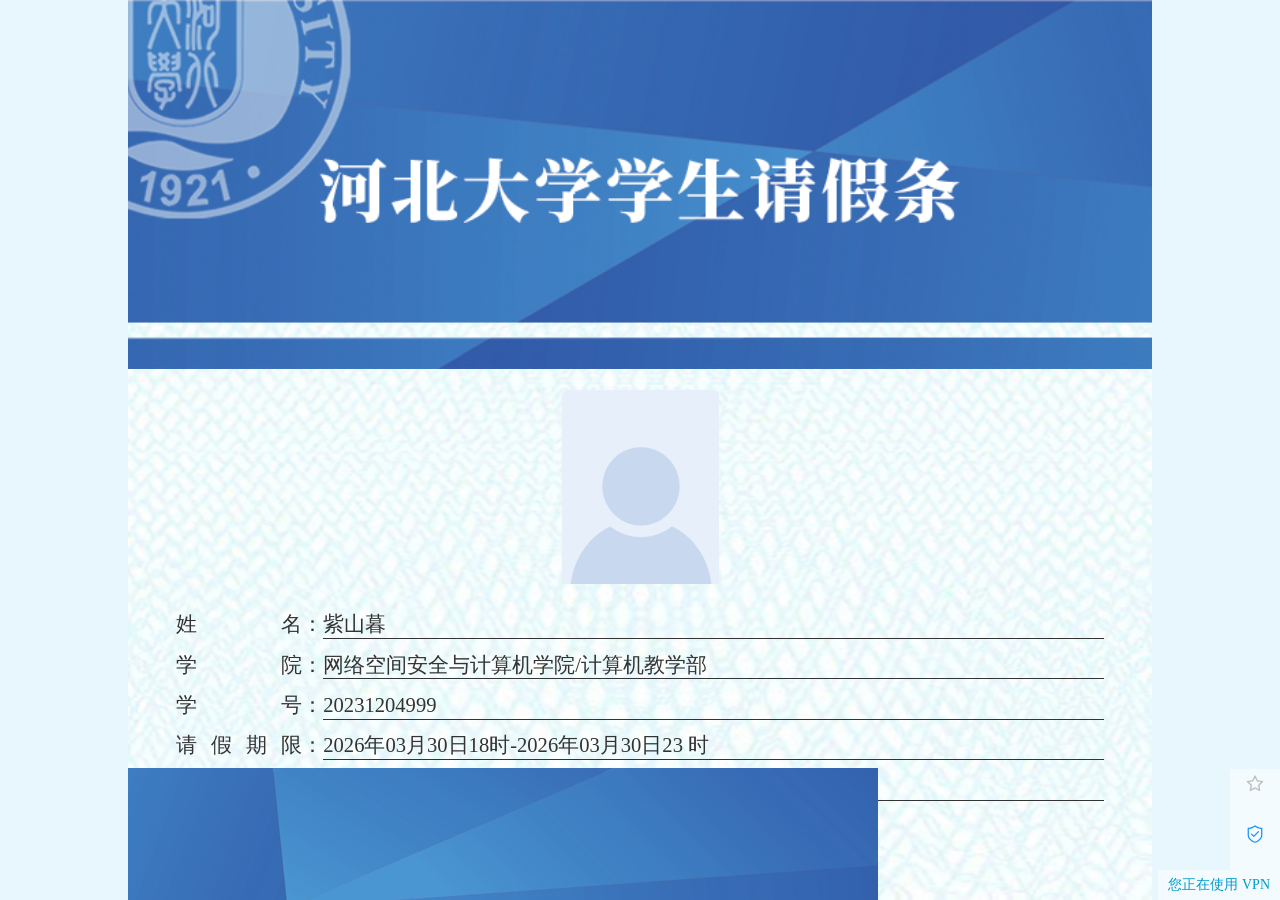
==== commit be66e95b: "second" ====
--- a/note.html
+++ b/note.html
@@ -36,7 +36,7 @@
         .con-img[data-v-20b9244c] {
             width: 1rem;
             margin: auto;
-            padding: .2rem;
+            padding: .13rem; /* 头像区域稍微留一点空间，不要太贴边 */
             max-height: 1.5rem
         }
 
@@ -44,18 +44,20 @@
             width: 100%
         }
 
+        /* 核心调整：字体调大，行间距适中 */
         .box[data-v-20b9244c] {
             display: -ms-flexbox;
             display: flex;
             -ms-flex-align: top;
             align-items: top;
-            font-size: .16rem;
+            font-size: .13rem; /* 调回到标准大小，清晰可见 */
             color: #333;
-            padding: .05rem .4rem
+            padding: .04rem .3rem; /* 上下行间距适中，不会太挤也不会太松 */
+            line-height: 1.3; /* 保证多行文字（学院名）排版整齐 */
         }
 
         .box-l[data-v-20b9244c] {
-            width: .8rem;
+            width: .8rem; /* 标签宽度保持不变，对齐好看 */
             text-align: justify;
             text-align-last: justify
         }
@@ -65,9 +67,6 @@
             flex: 1;
             border-bottom: 1px solid #333
         }
-
-        /*# sourceURL=E:/FrontPageModelResource/河北大学/学工/mobile/src/pages/student/leaveNote/leaveNote.vue */
-        /*# sourceMappingURL=[data-uri] */
     </style>
     <style type="text/css">
         .index-background[data-v-003fe549] {
